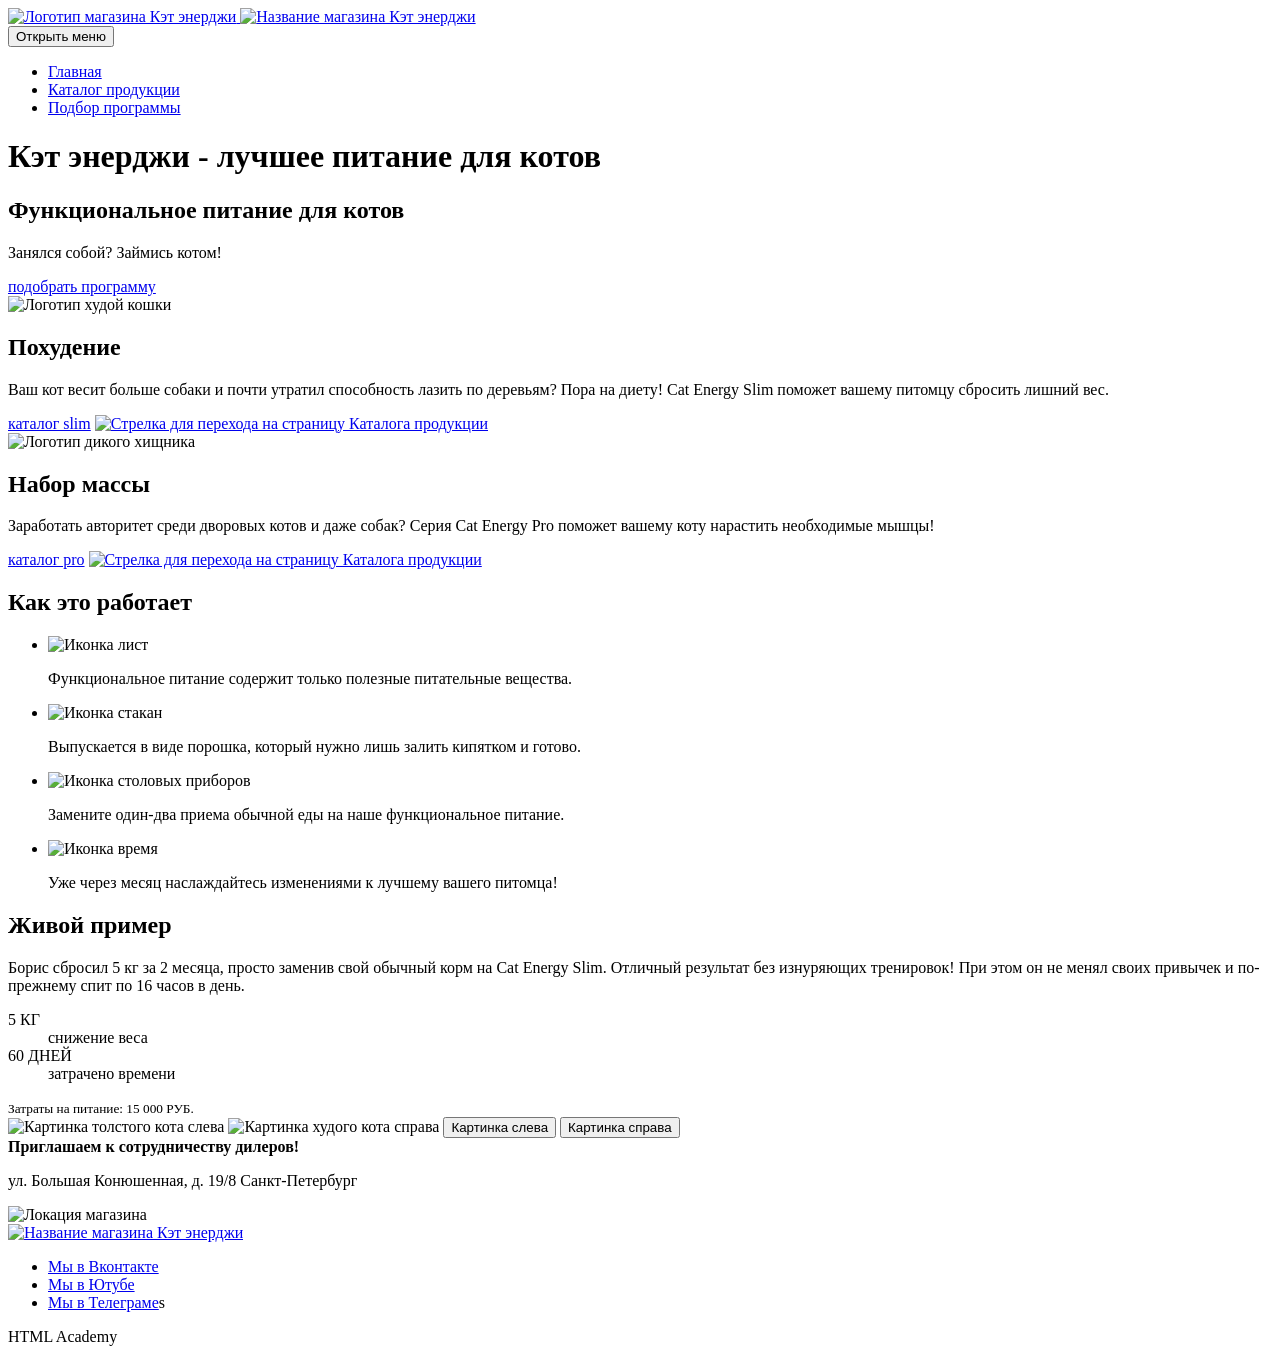
==== 18/index.html @ 56960dde "Deploying to gh-pages from @ Sergeykanyugin/2157855-cat-energy-32@0039065f9467549d2bb9598a5bf5ef9c49" ====
<!DOCTYPE html><html class="page" lang="ru"><head><meta charset="UTF-8"><title>Название проекта</title><meta name="viewport" content="width=device-width,initial-scale=1"><link rel="stylesheet" href="styles/styles.css"><script src="scripts/index.js" defer="defer"></script></head><body class="page__body"><header class="header"><a class="header__logo" href="index.html"><img class="header__image" src="#" width="33" height="38" alt="Логотип магазина Кэт энерджи"> <img class="header__logo-text logo-text" src="#" width="60" height="50" alt="Название магазина Кэт энерджи"></a><nav class="nav"><button class="nav__toggle" type="button"><span class="visually-hidden">Открыть меню</span></button><div class="nav__wrapper"><ul class="nav__list site-list"><li class="site-list__item site-list__item--activity"><a href="index.html">Главная</a></li><li class="site-list__item"><a href="catalog.html">Каталог продукции</a></li><li class="site-list__item"><a href="program.html">Подбор программы</a></li></ul></div></nav></header><main class="main-container"><h1 class="visually-hidden">Кэт энерджи - лучшее питание для котов</h1><section class="program"><div class="program__wrapper"><h2 class="program__title">Функциональное питание для котов</h2><p class="program__slogan">Занялся собой? Займись котом!</p><a class="program__button" href="catalog.html">подобрать программу</a></div></section><section class="lose"><div class="lose__wrapper"><img src="#" width="50" height="53" alt="Логотип худой кошки"><h2 class="lose__title">Похудение</h2><p class="lose__description">Ваш кот весит больше собаки и почти утратил способность лазить по деревьям? Пора на диету! Cat Energy Slim поможет вашему питомцу сбросить лишний вес.</p><div class="lose__catalog-slim"><a class="lose__link" href="catalog.html">каталог slim</a> <a class="lose__icon-arrow" href="catalog.html"><img src="#" width="32" height="10" alt="Стрелка для перехода на страницу Каталога продукции"></a></div></div></section><section class="gain"><div class="gain__wrapper"><img src="#" width="67" height="50" alt="Логотип дикого хищника"><h2 class="gain__title">Набор массы</h2><p class="gain__description">Заработать авторитет среди дворовых котов и даже собак? Серия Cat Energy Pro поможет вашему коту нарастить необходимые мышцы!</p><div class="gain__catalog-pro"><a class="gain__link" href="catalog.html">каталог pro</a> <a class="gain__icon-arrow" href="catalog.html"><img src="#" width="32" height="10" alt="Стрелка для перехода на страницу Каталога продукции"></a></div></div></section><section class="work"><div class="work__wrapper"><h2 class="work__title">Как это работает</h2><ul class="work__list"><li class="work__item"><img class="work__imgage" src="#" width="60" height="60" alt="Иконка лист"><p class="work__description">Функциональное питание содержит только полезные питательные вещества.</p></li><li class="work__item"><img class="work__imgage" src="#" width="60" height="60" alt="Иконка стакан"><p class="work__description">Выпускается в виде порошка, который нужно лишь залить кипятком и готово.</p></li><li class="work__item"><img class="work__imgage" src="#" width="60" height="60" alt="Иконка столовых приборов"><p class="work__description">Замените один-два приема обычной еды на наше функциональное питание.</p></li><li class="work__item"><img class="work__imgage" src="#" width="60" height="60" alt="Иконка время"><p class="work__description">Уже через месяц наслаждайтесь изменениями к лучшему вашего питомца!</p></li></ul></div></section><section class="stats"><div class="stats__wrapper"><h2 class="stats__title">Живой пример</h2><p class="stats__description">Борис сбросил 5 кг за 2 месяца, просто заменив свой обычный корм на Cat Energy Slim. Отличный результат без изнуряющих тренировок! При этом он не менял своих привычек и по-прежнему спит по 16 часов в день.</p></div><dl class="stats__list"><div class="stats__item"><dt class="stats__example">5 КГ</dt><dd class="stats__description">снижение веса</dd></div><div class="stats__item"><dt class="stats__example">60 ДНЕЙ</dt><dd class="stats__description">затрачено времени</dd></div></dl><small class="stats__cost">Затраты на питание: 15 000 РУБ.</small><div class="stats__wrapper slider"><img class="stats_image" width="280" height="256" src="#" alt="Картинка толстого кота слева"> <img class="stats__image" width="280" height="256" src="#" alt="Картинка худого кота справа"> <button class="stats__prev" type="button">Картинка слева</button> <button class="stats__next" type="button">Картинка справа</button></div></section></main><footer class="footer"><div class="footer__wrapper"><div class="footer__address address"><b class="address__title">Приглашаем к сотрудничеству дилеров!</b><p class="address__text">ул. Большая Конюшенная, д. 19/8 Санкт-Петербург</p></div><div class="footer__map location"><picture><img class="location__map" width="320" height="362" src="#" alt="Локация магазина"></picture></div><div class="footer__logo logo-text"><a class="logo-text__link" href="index.html"><img src="#" width="128" height="24" alt="Название магазина Кэт энерджи"></a></div><div class="footer__social social"><ul class="social__list"><li class="social__item"><a class="social__link social__link--vkontakte" href="https://vk.com/htmlacademy">Мы в Вконтакте</a></li><li class="social__item"><a class="social__link social__link--youtube" href="https://www.youtube.com/user/htmlacademyru">Мы в Ютубе</a></li><li class="social__item"><a class="social__link social__link--telegram" href="https://t.me/htmlacademy">Мы в Телеграме</a>s</li></ul></div><div class="footer__copyright">HTML Academy</div></div></footer></body></html>
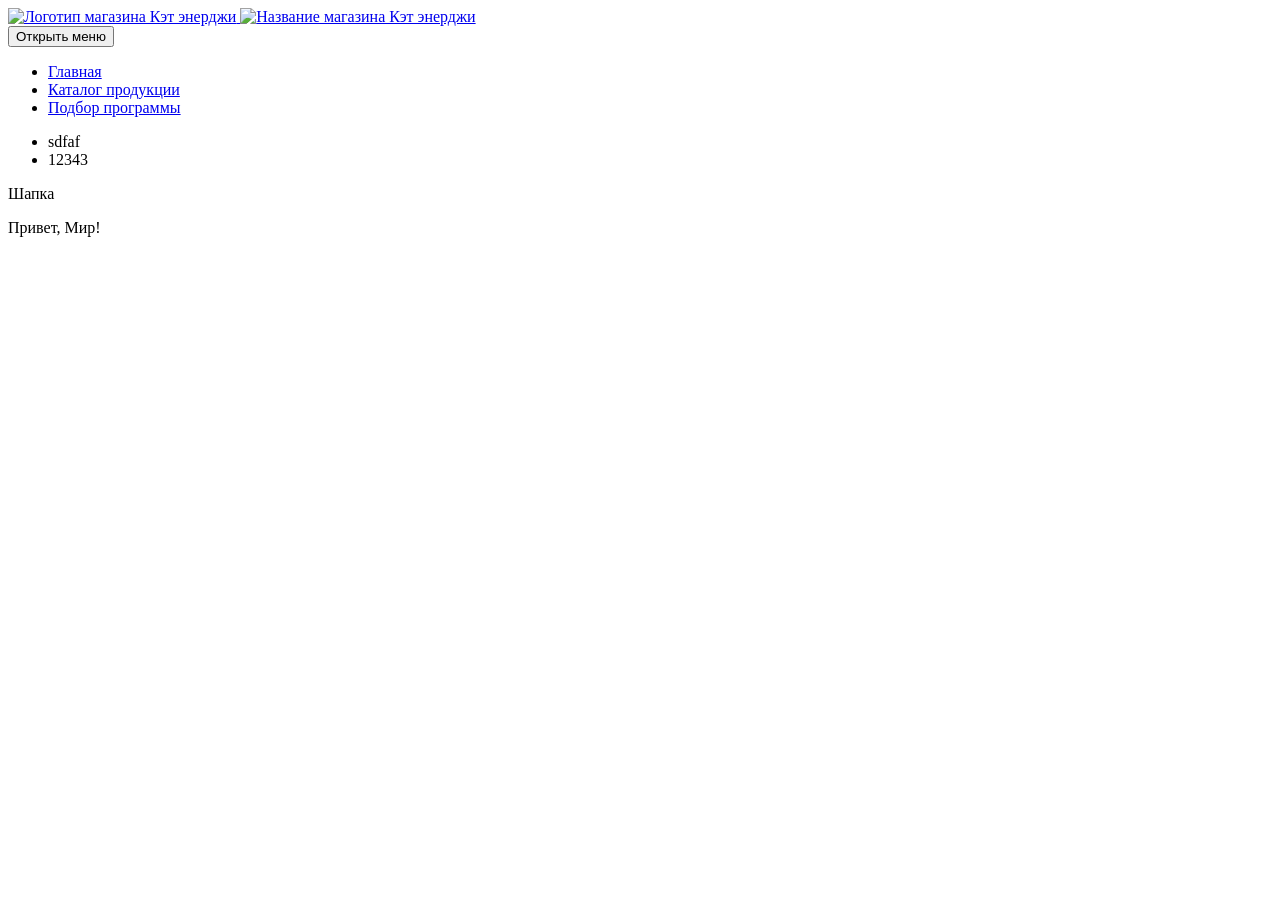
==== commit d933ad2f: "Deploying to gh-pages from @ Sergeykanyugin/2157855-cat-energy-32@0039065f9467549d2bb9598a5bf5ef9c49" ====
--- a/18/index.html
+++ b/18/index.html
@@ -1 +1 @@
-<!DOCTYPE html><html class="page" lang="ru"><head><meta charset="UTF-8"><title>Название проекта</title><meta name="viewport" content="width=device-width,initial-scale=1"><link rel="stylesheet" href="styles/styles.css"><script src="scripts/index.js" defer="defer"></script></head><body class="page__body"><header class="header"><a class="header__logo" href="index.html"><img class="header__image" src="#" width="33" height="38" alt="Логотип магазина Кэт энерджи"> <img class="header__logo-text logo-text" src="#" width="60" height="50" alt="Название магазина Кэт энерджи"></a><nav class="nav"><button class="nav__toggle" type="button"><span class="visually-hidden">Открыть меню</span></button><div class="nav__wrapper"><ul class="nav__list site-list"><li class="site-list__item site-list__item--activity"><a href="index.html">Главная</a></li><li class="site-list__item"><a href="catalog.html">Каталог продукции</a></li><li class="site-list__item"><a href="program.html">Подбор программы</a></li></ul></div></nav></header><main class="main-container"><h1 class="visually-hidden">Кэт энерджи - лучшее питание для котов</h1><section class="program"><div class="program__wrapper"><h2 class="program__title">Функциональное питание для котов</h2><p class="program__slogan">Занялся собой? Займись котом!</p><a class="program__button" href="catalog.html">подобрать программу</a></div></section><section class="lose"><div class="lose__wrapper"><img src="#" width="50" height="53" alt="Логотип худой кошки"><h2 class="lose__title">Похудение</h2><p class="lose__description">Ваш кот весит больше собаки и почти утратил способность лазить по деревьям? Пора на диету! Cat Energy Slim поможет вашему питомцу сбросить лишний вес.</p><div class="lose__catalog-slim"><a class="lose__link" href="catalog.html">каталог slim</a> <a class="lose__icon-arrow" href="catalog.html"><img src="#" width="32" height="10" alt="Стрелка для перехода на страницу Каталога продукции"></a></div></div></section><section class="gain"><div class="gain__wrapper"><img src="#" width="67" height="50" alt="Логотип дикого хищника"><h2 class="gain__title">Набор массы</h2><p class="gain__description">Заработать авторитет среди дворовых котов и даже собак? Серия Cat Energy Pro поможет вашему коту нарастить необходимые мышцы!</p><div class="gain__catalog-pro"><a class="gain__link" href="catalog.html">каталог pro</a> <a class="gain__icon-arrow" href="catalog.html"><img src="#" width="32" height="10" alt="Стрелка для перехода на страницу Каталога продукции"></a></div></div></section><section class="work"><div class="work__wrapper"><h2 class="work__title">Как это работает</h2><ul class="work__list"><li class="work__item"><img class="work__imgage" src="#" width="60" height="60" alt="Иконка лист"><p class="work__description">Функциональное питание содержит только полезные питательные вещества.</p></li><li class="work__item"><img class="work__imgage" src="#" width="60" height="60" alt="Иконка стакан"><p class="work__description">Выпускается в виде порошка, который нужно лишь залить кипятком и готово.</p></li><li class="work__item"><img class="work__imgage" src="#" width="60" height="60" alt="Иконка столовых приборов"><p class="work__description">Замените один-два приема обычной еды на наше функциональное питание.</p></li><li class="work__item"><img class="work__imgage" src="#" width="60" height="60" alt="Иконка время"><p class="work__description">Уже через месяц наслаждайтесь изменениями к лучшему вашего питомца!</p></li></ul></div></section><section class="stats"><div class="stats__wrapper"><h2 class="stats__title">Живой пример</h2><p class="stats__description">Борис сбросил 5 кг за 2 месяца, просто заменив свой обычный корм на Cat Energy Slim. Отличный результат без изнуряющих тренировок! При этом он не менял своих привычек и по-прежнему спит по 16 часов в день.</p></div><dl class="stats__list"><div class="stats__item"><dt class="stats__example">5 КГ</dt><dd class="stats__description">снижение веса</dd></div><div class="stats__item"><dt class="stats__example">60 ДНЕЙ</dt><dd class="stats__description">затрачено времени</dd></div></dl><small class="stats__cost">Затраты на питание: 15 000 РУБ.</small><div class="stats__wrapper slider"><img class="stats_image" width="280" height="256" src="#" alt="Картинка толстого кота слева"> <img class="stats__image" width="280" height="256" src="#" alt="Картинка худого кота справа"> <button class="stats__prev" type="button">Картинка слева</button> <button class="stats__next" type="button">Картинка справа</button></div></section></main><footer class="footer"><div class="footer__wrapper"><div class="footer__address address"><b class="address__title">Приглашаем к сотрудничеству дилеров!</b><p class="address__text">ул. Большая Конюшенная, д. 19/8 Санкт-Петербург</p></div><div class="footer__map location"><picture><img class="location__map" width="320" height="362" src="#" alt="Локация магазина"></picture></div><div class="footer__logo logo-text"><a class="logo-text__link" href="index.html"><img src="#" width="128" height="24" alt="Название магазина Кэт энерджи"></a></div><div class="footer__social social"><ul class="social__list"><li class="social__item"><a class="social__link social__link--vkontakte" href="https://vk.com/htmlacademy">Мы в Вконтакте</a></li><li class="social__item"><a class="social__link social__link--youtube" href="https://www.youtube.com/user/htmlacademyru">Мы в Ютубе</a></li><li class="social__item"><a class="social__link social__link--telegram" href="https://t.me/htmlacademy">Мы в Телеграме</a>s</li></ul></div><div class="footer__copyright">HTML Academy</div></div></footer></body></html>+<!DOCTYPE html><html class="page" lang="ru"><head><meta charset="UTF-8"><title>Название проекта</title><meta name="viewport" content="width=device-width,initial-scale=1"><link rel="stylesheet" href="styles/styles.css"><script src="scripts/index.js" defer="defer"></script></head><body class="page__body"><header class="header"><a class="header__logo" href="index.html"><img class="header__image" src="#" width="33" height="38" alt="Логотип магазина Кэт энерджи"> <img class="header__logo-text logo-text" src="#" width="60" height="50" alt="Название магазина Кэт энерджи"></a><nav class="nav"><button class="nav__toggle" type="button"><span class="visually-hidden">Открыть меню</span></button><div class="nav__wrapper"><ul class="nav__list site-list"><li class="site-list__item site-list__item--activity"><a href="index.html">Главная</a></li><li class="site-list__item"><a href="catalog.html">Каталог продукции</a></li><li class="site-list__item"><a href="program.html">Подбор программы</a></li></ul></div></nav></header><footer><ul><li>sdfaf</li><li>12343</li></ul></footer><header class="header">Шапка</header><p>Привет, Мир!</p></body></html>
